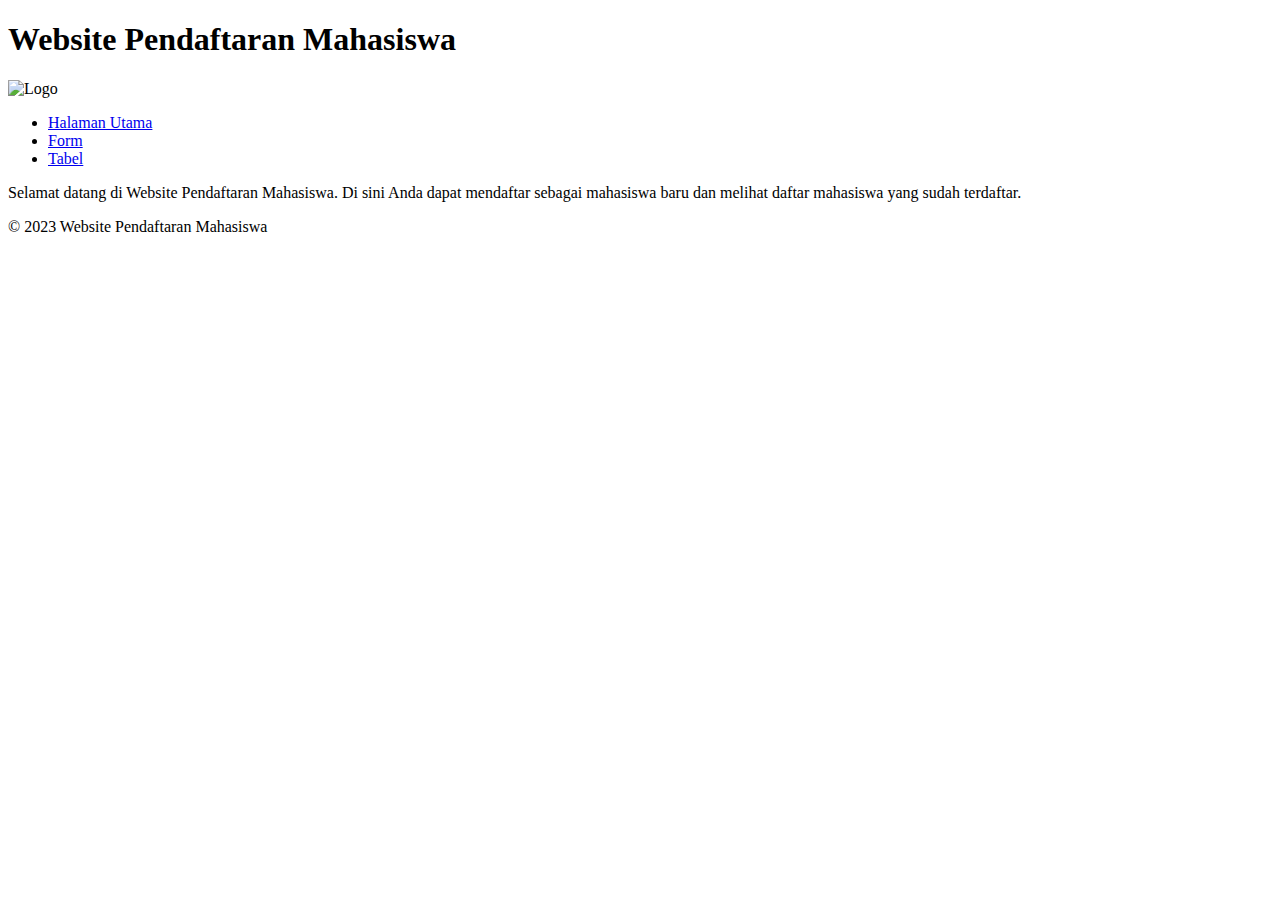
==== index.html @ 78683028 "Add files via upload" ====
<!DOCTYPE html>
<html lang="en">
<head>
    <meta charset="UTF-8">
    <meta name="viewport" content="width=device-width, initial-scale=1.0">
    <link rel="stylesheet" href="style.css">
    <title>Website Pendaftaran Mahasiswa</title>
</head>
<body>
    <header>
        <h1>Website Pendaftaran Mahasiswa</h1>
        <img src="logo.png" alt="Logo">
    </header>
    <nav>
        <ul>
            <li><a href="index.html">Halaman Utama</a></li>
            <li><a href="form.html">Form</a></li>
            <li><a href="table.html">Tabel</a></li>
        </ul>
    </nav>
    <main>
        <p>Selamat datang di Website Pendaftaran Mahasiswa. Di sini Anda dapat mendaftar sebagai mahasiswa baru dan melihat daftar mahasiswa yang sudah terdaftar.</p>
    </main>
    <footer>
        <p>&copy; 2023 Website Pendaftaran Mahasiswa</p>
    </footer>
</body>
</html>
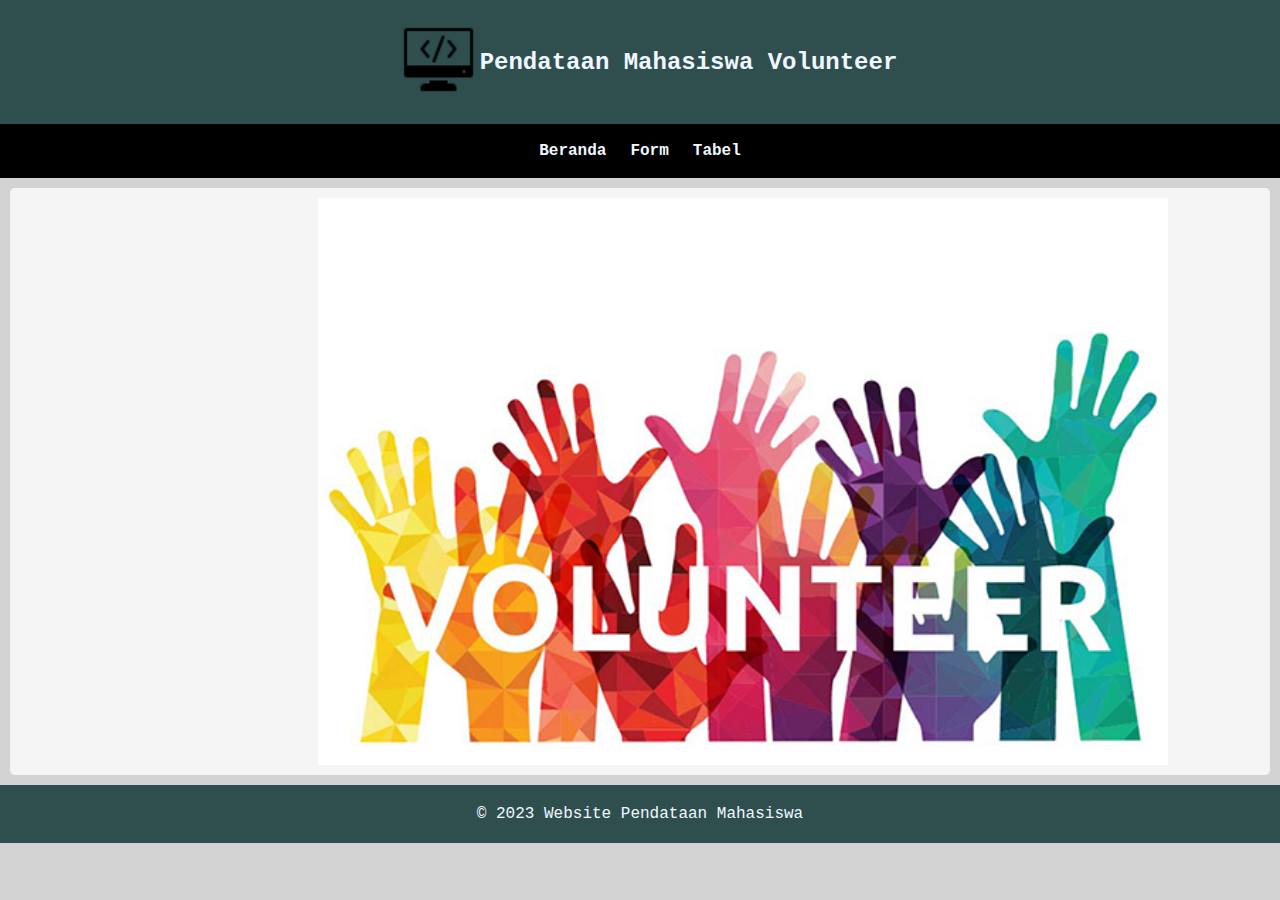
==== commit af26eabf: "Add files via upload" ====
--- a/index.html
+++ b/index.html
@@ -1,28 +1,45 @@
+<!-- Nama   : Alvian Manshurin -->
+<!-- Nim    : 120140162 -->
+<!-- Kelas  : RC -->
+
 <!DOCTYPE html>
 <html lang="en">
 <head>
     <meta charset="UTF-8">
     <meta name="viewport" content="width=device-width, initial-scale=1.0">
-    <link rel="stylesheet" href="style.css">
-    <title>Website Pendaftaran Mahasiswa</title>
+    <link
+      rel="shortcut icon"
+      href="assets\img\favicon.png"
+      type="image/x-icon" />
+    <title>Pendataan Mahasiswa</title>
+    <link rel="stylesheet" href="assets/css/style.css">
 </head>
 <body>
     <header>
-        <h1>Website Pendaftaran Mahasiswa</h1>
-        <img src="logo.png" alt="Logo">
+        <table>
+            <tr>
+                <td class="profile"><img src="assets/img/favicon.png" width="75px"></td>
+                <td class="profile"><h2>Pendataan Mahasiswa Volunteer</h2></td>
+            </tr>
+        </table>
     </header>
+    
     <nav>
-        <ul>
-            <li><a href="index.html">Halaman Utama</a></li>
-            <li><a href="form.html">Form</a></li>
-            <li><a href="table.html">Tabel</a></li>
-        </ul>
+        <table>
+            <tr>
+                <td><a class="nav" href="index.html">Beranda</a></td>
+                <td><a class="nav" href="form.html">Form</a></td>
+                <td><a class="nav" href="table.html">Tabel</a></td>
+            </tr>
+        </table>
     </nav>
-    <main>
-        <p>Selamat datang di Website Pendaftaran Mahasiswa. Di sini Anda dapat mendaftar sebagai mahasiswa baru dan melihat daftar mahasiswa yang sudah terdaftar.</p>
-    </main>
+
+    <section>
+        <img src="assets/img/Volunteer.png" height="100%">
+    </section>
+    
     <footer>
-        <p>&copy; 2023 Website Pendaftaran Mahasiswa</p>
+        &copy; 2023 Website Pendataan Mahasiswa
     </footer>
 </body>
-</html>
+</html>--- a/assets/css/style.css
+++ b/assets/css/style.css
@@ -0,0 +1,88 @@
+body {
+    font-family: 'Courier New', Courier, monospace;
+    margin: 0;
+    background-color:lightgrey;
+}
+
+td, th {
+    padding: 5px;
+    border: 1px solid black;
+    text-align: center;
+}
+
+th {
+    background-color:gainsboro;
+}
+
+h2 {
+    margin: 5px 0;
+}
+
+header {
+    color: aliceblue;
+    background-color:darkslategrey;
+}
+
+.profile {
+    padding: 10px;
+    border: none;
+}
+
+
+nav {
+    background-color: black;
+}
+
+table {
+    margin: auto;
+    padding: 10px;
+}
+
+.nav {
+    font-weight: bold;
+    color: aliceblue;
+    text-decoration: none;
+    border: none;
+    margin: 5px;
+}
+
+.nav:hover {
+    color:darkgrey;
+    text-decoration: underline;
+}
+
+section {
+    height: 63vh;
+    margin: 10px;
+    padding: 10px;
+    background-color:whitesmoke;
+    border-radius: 5px;
+}
+
+section h2 {
+    text-align: center;
+}
+
+img {
+    padding: 0% 24%;
+}
+
+.forms {
+    margin: 1rem 25rem 1rem 25rem;
+}
+
+#pria, #wanita {
+    width: auto;
+}
+
+input, textarea {
+    margin: 5px;
+    width: 95%;
+}
+
+footer {
+    padding: 20px;
+    text-align: center;
+    color: aliceblue;
+    background-color:darkslategrey;
+}